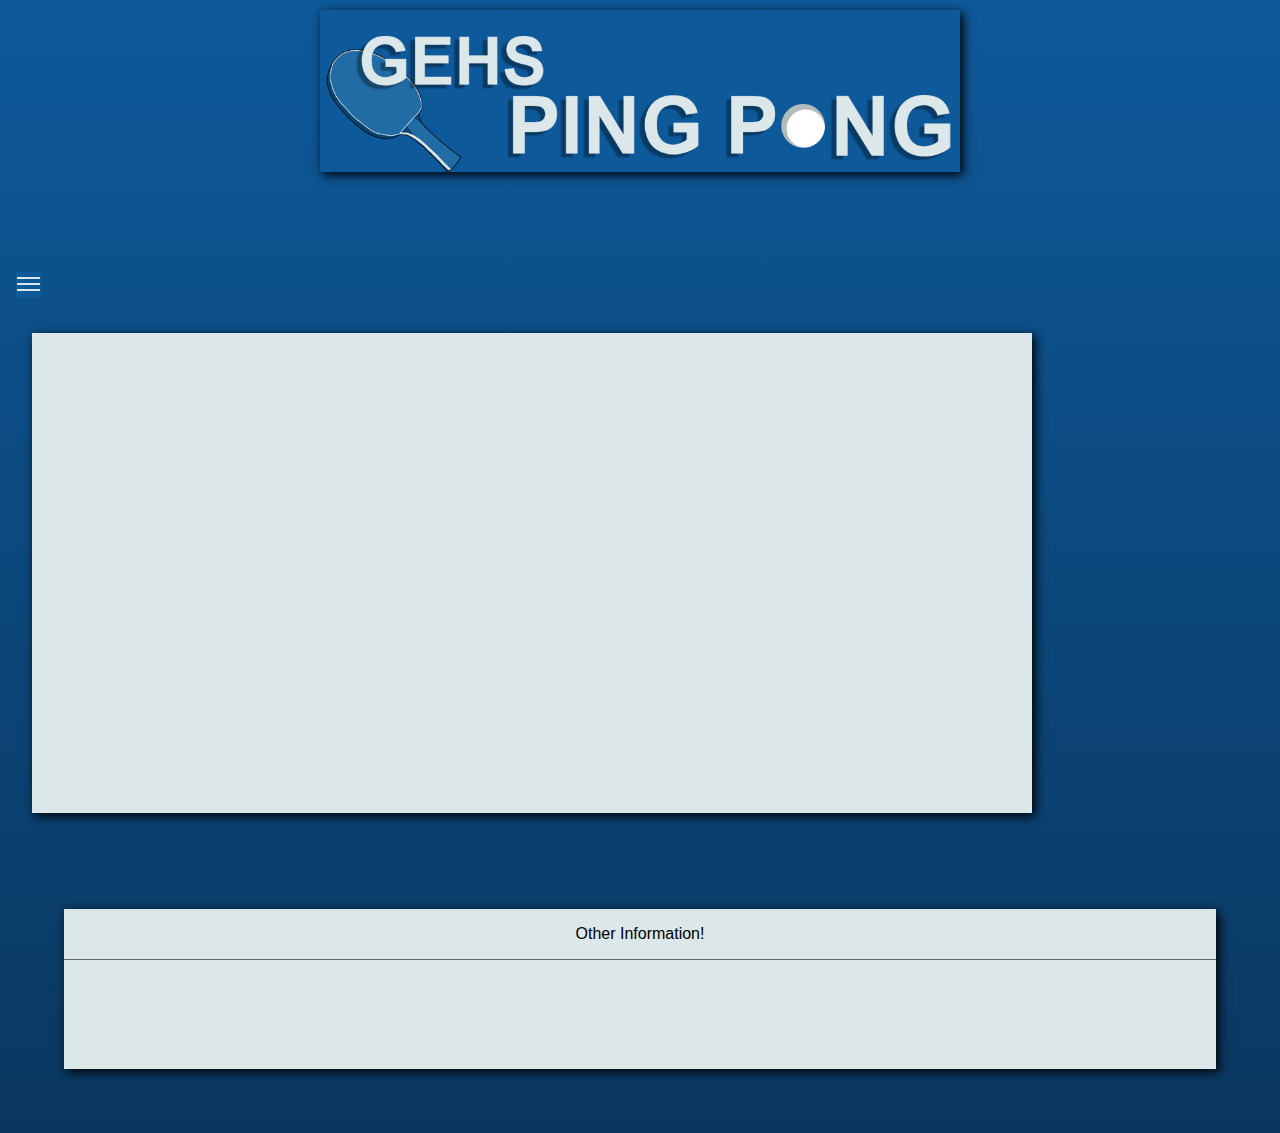
==== index.html @ 0cf4096f "Update index.html" ====
<!DOCTYPE html>
<html>
  <head>
    <title>Home &mdash; GEHS Ping Pong</title>
    <meta http-equiv="Content-Type" content="text/html" charset="utf-8" />
    <link rel="icon" type="image/png" href="images/pingpong.png" />
    <link rel="stylesheet" type="text/css" media="screen" href="css/stylesheet.css" />
    <link rel="stylesheet" type="text/css" media="screen and (max-width: 1500px)" href="css/small-style.css" />
    <link rel="stylesheet" type="text/css" media="screen and (max-width: 1400px)" href="css/smallest-style.css" />
    <link rel="stylesheet" type="text/css" media="screen and (max-device-width: 600px)" href="css/mobile.css" />
    <script type="text/javascript" src="javascript/navcollapse.js" ></script>
  </head>

  <body>
    <div id="header">
      <center><a href="index.html"><img type="image/png" src="images/banner.png" align="middle" alt="GEHS Ping Pong Club" /></a></center>
    </div>
    <div id="navcollapse">
    	<a href="#" onclick="expandnav()" ><img src="images/navcollapse.png" width="50px" hieght="50px" alt="Expand Nav Bar" id="opennav"/></a>
        <a href="#" onclick="collapsenav()"><img src="images/xout.png" width="50px" hieght="50px" alt="Collapse Nav Bar" id="closenav" /></a>
    </div>
    <div id="nav">
      <ul>
        <li><a href="index.html">Home</a></li>
        <li><a href="gallery.html">Gallery</a></li>
        <li><a href="calendar.html">Calendar</a></li>
        <li><a href="history.html">History</a></li>
        <li><a href="contact.html">Contact</a></li>
        <li><a href="involvement.html">Involvement</a></li>
      </ul>  
    </div>
    <div id="content">
    </div>
    <div id="rightbar">
    	<p id="otherinfo">Other Information!</p>
    </div>   
  </body>
</html>
---- css/stylesheet.css ----
html, body {
	width: 100%;
	min-height: 100%;
	margin: 0;
	padding: 0;
}

body {
	background: #0e599a;
	background: -webkit-linear-gradient(#0e599a, #0a375f);
	background: -o-linear-gradient(#0e599a, #0a375f);
	background: -moz-linear-gradient(#0e599a, #0a375f);
	background: linear-gradient(#0e599a, #0a375f);
	font-family:Verdana, Geneva, sans-serif;
}
#header {
	width: 100%;
	height: 15em;
}

#header img {
	width: 50%;
	height: 50%;
	margin-top: 10px;
	box-shadow: 3px 3px 10px #000000;
}
#navcollapse {
	display: none;	
}
#nav {
	width: 10em;
	height: 15em;
	display: inline-block;
	float: left;
	margin: 2.5%;
	padding: 0;
	background-color: #dbe7e8;
	box-shadow: 3px 3px 10px #000000;
}
#nav ul {
	position: relative;
	margin: 0;
	padding: 0;
	width: 8.7em;
	text-align: center;
}
#nav ul li {
	display: block;
	list-style: none;
	text-align: center;
	padding: 10px;
	width: 100%;
	border-bottom: 1px solid #666666;
}
#nav ul li a {
	display: block;
	text-decoration: none;
	color: black;
	transition: all .2s linear;
}
#nav ul li a:hover {
	color: #666666;
}
#nav ul li a:active {
	color: black;	
}
#content {
	display: inline-block;
	width: 62.5em;
	height: 30em;
	float: left;
	padding: 0;
	margin: 2.5%;
	background-color: #dbe7e8;
	box-shadow: 3px 3px 10px #000000;	
}
#contactform {
	display: inline-block;
	float: left;
	margin: 2.5%;
	padding: 0;
	width: 50em;
	height: 22.5em;
	background-color: #dbe7e8;
	box-shadow: 3px 3px 10px #000000;	
}
form {
	height: 100%;	
	padding: 1%;
}
fieldset {
	border: none;	
}
legend {	
	font-family: sans-serif;
	font-weight: bold;
}
label {
	display: block;	
	padding: 1%;
}
input {
	height: 1.5em;	
}
#subject input {
	width: 30em;
}
textarea {
	resize: none;	
}
#submit {
	margin-left: auto;
	margin-right: auto;
	display: block;	
	width: 5em;
	height: 2.5em;
}
#contentgallery {
	display: inline-block;
	width: 62.5em;
	height: 100em;
	float: left;
	padding: 0;
	margin: 2.5%;
	background-color: #dbe7e8;
	box-shadow: 3px 3px 10px #000000;	
}
#contentgallery button {
	float: left;	
}
#imagewrap, #videowrap {
	width: 52em;
	height: 90em;
	margin: 5em;
}
.wrap {
	margin: 2.5%;
	margin-bottom: 100px;
}
iframe {
	display: inline-block;
	width: 75%;
	height: 600px;
	margin: 2.5%;
	box-shadow: 3px 3px 10px #000000;	
}
#rightbar {
	display: inline-block;
	float: left;
	width: 10em;
	height: 35em;
	margin: 2.5%;
	padding: 0;
	background-color: #dbe7e8;
	box-shadow: 3px 3px 10px #000000;	
}
#otherinfo {
	font-size: 0.9em;	
	text-align: center;
	padding-bottom: 1em;
	border-bottom: 1px solid #666666;
}
.images, .videos {
	width: 5em;
	height: 2.5em;
	border-right: 1px solid #666666;
	padding: 1em;	
}
footer {
	position: relative;
	width: 100%;
	height: 15em;
	padding: 0;
	margin: 0;
	bottom: 0;
	background-color: #dbe7e8;
	clear: both;
	border-top: 3px solid #666666;	
}
#footleft, #footcenter, #footright {
	display: inline-block;	
	width: 10em;
	text-align: center;
	font-size: 0.75em;
}
#footleft p, #footcenter p, #footright p {
	height: 5em;	
}
footer #footleft {
	margin-left: 15em;	
	float: left;
}
footer #footcenter {
	margin-left: 35em;
	margin-right: 35em;
}
footer #footright {
	float: right;
	margin-right: 15em;	
}
footer #footbot {
	clear: both;
	width: 100%;
	font-size: 0.8em;	
}
footer #footbot p {
	color: rgba(66,66,66,0.80);	
}
footer div a {
	opacity: 1;
	transition: all .3s linear;
}
footer div a:hover {
	opacity: 0.6;	
}
/* Browser specific rules */

/* IE */
@media screen and (-ms-high-contrast: active), (-ms-high-contrast: none) { 
	body {
		background: #0e599a;
	}
	#content {
		width: 60%;	
	}
	footer #footcenter {
		margin-left: 27.5em;
		margin-right: 27.5em;
	}	
}
---- css/small-style.css ----
/* CSS For Smaller Screens */

#rightbar {
	display: block;
	width: 90%;
	height: 10em;
	margin: 5%;
	padding: 0;
	background-color: #dbe7e8;
	box-shadow: 3px 3px 10px #000000;	
}
#otherinfo {
	width: 100%;
	font-size: 1em;	
	text-align: center;
	padding-bottom: 1em;
	border-bottom: 1px solid #666666;
}
---- css/smallest-style.css ----
/* CSS for small browsers */

#navcollapse {
	display: block;
}
#navcollapse #opennav {
	width: 25px;
	height: 25px;
	margin-top: 2em;
	margin-left: 1em;	
}
#navcollapse #closenav {
	width: 25px;
	height: 25px;
	margin-top: 2em;
	margin-right: 1em;	
	float: right;
	display: none;
}
#nav {
	display: none;
	position: relative;
	width: 95%;
	height: 15em;
	margin-top: 1em;
	margin-left: 1.5em;
	padding: 0;
	background-color: #dbe7e8;
	font-size: 1em;
	box-shadow: 3px 3px 10px #000000;
}
#nav ul {
	position: relative;
	margin: 0;
	padding: 0;
	width: 98%;
	text-align: center;
}
#nav ul li {
	display: block;
	list-style: none;
	text-align: center;
	margin-right: 2em;
	padding: 10px;
	width: 100%;
}
#nav ul li a {
	display: inline-block;
	text-decoration: none;
	color: black;
	font-size: 1em;
	transition: all .2s linear;
}
#nav ul li a:hover {
	color: #666666;
}
#nav ul li a:active {
	color: black;	
}
---- css/mobile.css ----
/* MOBILE STYLESHEET */
html, body {
	width: 100%;
	min-height: 100%;
	margin: 0;
	padding: 0;
}

body {
	background: #0e599a;
	background: -webkit-linear-gradient(#0e599a, #0a375f);
	background: -o-linear-gradient(#0e599a, #0a375f);
	background: -moz-linear-gradient(#0e599a, #0a375f);
	background: linear-gradient(#0e599a, #0a375f);
	font-family:Verdana, Geneva, sans-serif;
}
#header {
	width: 100%;
	height: 15em;
	position: relative;
}

#header img {
	width: 100%;
	height: 100%;
	box-shadow: none;
}
#navcollapse {
	display: block;
}
#navcollapse #opennav {
	width: 60px;
	height: 60px;
	margin-top: 2em;
	margin-left: 1em;	
}
#navcollapse #closenav {
	width: 60px;
	height: 60px;
	margin-top: 2em;
	margin-right: 1em;	
	float: right;
	display: none;
}
#nav {
	display: none;
	position: relative;
	width: 90%;
	height: 15em;
	margin-top: 1em;
	margin-left: 1.5em;
	padding: 0;
	background-color: #dbe7e8;
	font-size: 2em;
	box-shadow: 3px 3px 10px #000000;
}
#nav ul {
	position: relative;
	margin: 0;
	padding: 0;
	width: 100%;
	text-align: center;
}
#nav ul li {
	display: block;
	list-style: none;
	text-align: center;
	margin-right: 2em;
	padding: 10px;
	width: 100%;
}
#nav ul li a {
	display: inline-block;
	text-decoration: none;
	color: black;
	font-size: 1.5em;
	transition: all .2s linear;
}
#nav ul li a:hover {
	color: #666666;
}
#nav ul li a:active {
	color: black;	
}
#content {
	display: block;
	width: 90%;
	height: 30em;
	padding: 0;
	margin: 5%;
	background-color: #dbe7e8;
	box-shadow: 3px 3px 10px #000000;	
}
#contentgallery {
	height: 49em;	
	width: 57.75em;
	overflow: scroll;
}
#contactform {
	height: 25em;
	width: 27.5em;
	font-size: 2em;	
}
input {
	width: 30em;
	height: 3em;
	font-size: 0.5em;	
}
#submit {
	font-size: 2em;
	width: 4em;
	height: 2em;	
}
textarea {
	width: 50em;
	height: 14em;	
}
input::-webkit-input-placeholder {
	font-size: 2em;	
}
input:-moz-placeholder {
	font-size: 2em;	
}
.tabs {
	font-size: 3em;	
	width: 50%;
	margin: 0;
	padding: 0;
}
.tabs:first-child {
	float: left;	
}
.tabs:nth-child(2) {
	float: right;	
}
iframe {
	display: inline-block;
	width: 90%;
	height: 600px;
	margin: 2.5%;
	box-shadow: 3px 3px 10px #000000;	
}
#rightbar {
	display: block;
	width: 90%;
	height: 20em;
	margin: 5%;
	padding: 0;
	background-color: #dbe7e8;
	box-shadow: 3px 3px 10px #000000;	
}
#otherinfo {
	width: 100%;
	font-size: 2em;	
	text-align: center;
	padding-bottom: 1em;
	border-bottom: 1px solid #666666;
}
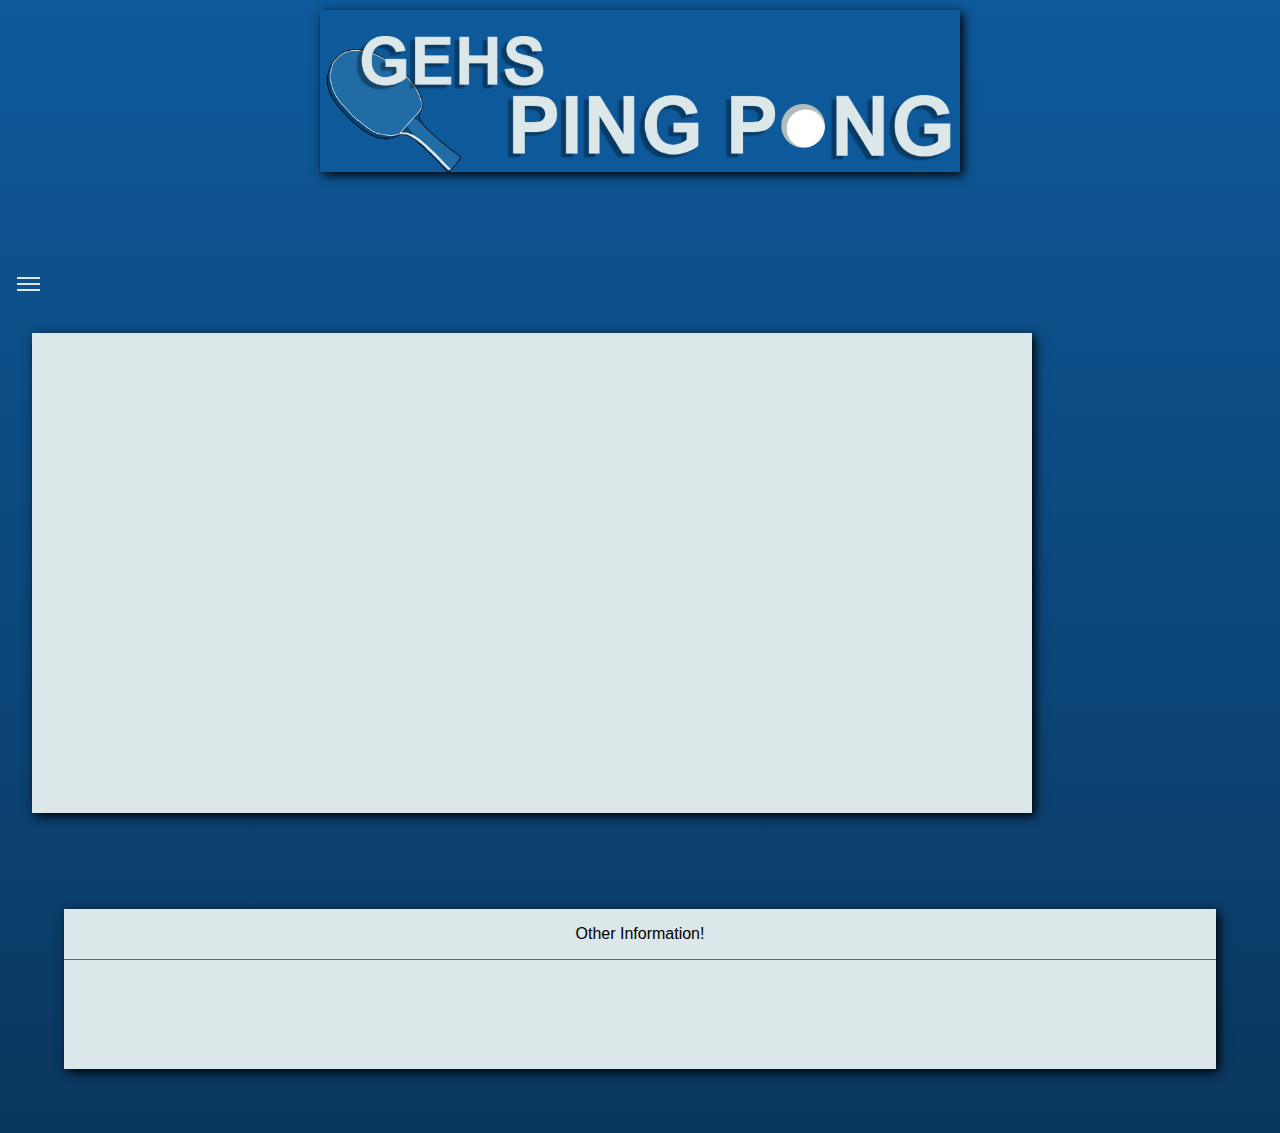
==== commit eaa2f65b: "changed contact page filename reference" ====
--- a/index.html
+++ b/index.html
@@ -25,14 +25,14 @@
         <li><a href="gallery.html">Gallery</a></li>
         <li><a href="calendar.html">Calendar</a></li>
         <li><a href="history.html">History</a></li>
-        <li><a href="contact.html">Contact</a></li>
+        <li><a href="contact.php">Contact</a></li>
         <li><a href="involvement.html">Involvement</a></li>
-      </ul>  
+      </ul>
     </div>
     <div id="content">
     </div>
     <div id="rightbar">
     	<p id="otherinfo">Other Information!</p>
-    </div>   
+    </div>
   </body>
 </html>
--- a/css/stylesheet.css
+++ b/css/stylesheet.css
@@ -1,4 +1,5 @@
-html, body {
+html,
+body {
 	width: 100%;
 	min-height: 100%;
 	margin: 0;
@@ -11,8 +12,9 @@
 	background: -o-linear-gradient(#0e599a, #0a375f);
 	background: -moz-linear-gradient(#0e599a, #0a375f);
 	background: linear-gradient(#0e599a, #0a375f);
-	font-family:Verdana, Geneva, sans-serif;
-}
+	font-family: Verdana, Geneva, sans-serif;
+}
+
 #header {
 	width: 100%;
 	height: 15em;
@@ -24,9 +26,11 @@
 	margin-top: 10px;
 	box-shadow: 3px 3px 10px #000000;
 }
+
 #navcollapse {
-	display: none;	
-}
+	display: none;
+}
+
 #nav {
 	width: 10em;
 	height: 15em;
@@ -37,6 +41,7 @@
 	background-color: #dbe7e8;
 	box-shadow: 3px 3px 10px #000000;
 }
+
 #nav ul {
 	position: relative;
 	margin: 0;
@@ -44,6 +49,7 @@
 	width: 8.7em;
 	text-align: center;
 }
+
 #nav ul li {
 	display: block;
 	list-style: none;
@@ -52,18 +58,22 @@
 	width: 100%;
 	border-bottom: 1px solid #666666;
 }
+
 #nav ul li a {
 	display: block;
 	text-decoration: none;
 	color: black;
 	transition: all .2s linear;
 }
+
 #nav ul li a:hover {
 	color: #666666;
 }
+
 #nav ul li a:active {
-	color: black;	
-}
+	color: black;
+}
+
 #content {
 	display: inline-block;
 	width: 62.5em;
@@ -72,8 +82,9 @@
 	padding: 0;
 	margin: 2.5%;
 	background-color: #dbe7e8;
-	box-shadow: 3px 3px 10px #000000;	
-}
+	box-shadow: 3px 3px 10px #000000;
+}
+
 #contactform {
 	display: inline-block;
 	float: left;
@@ -82,39 +93,48 @@
 	width: 50em;
 	height: 22.5em;
 	background-color: #dbe7e8;
-	box-shadow: 3px 3px 10px #000000;	
-}
+	box-shadow: 3px 3px 10px #000000;
+}
+
 form {
-	height: 100%;	
+	height: 100%;
 	padding: 1%;
 }
+
 fieldset {
-	border: none;	
-}
-legend {	
+	border: none;
+}
+
+legend {
 	font-family: sans-serif;
 	font-weight: bold;
 }
+
 label {
-	display: block;	
+	display: block;
 	padding: 1%;
 }
+
 input {
-	height: 1.5em;	
-}
+	height: 1.5em;
+}
+
 #subject input {
 	width: 30em;
 }
+
 textarea {
-	resize: none;	
-}
+	resize: none;
+}
+
 #submit {
 	margin-left: auto;
 	margin-right: auto;
-	display: block;	
+	display: block;
 	width: 5em;
 	height: 2.5em;
 }
+
 #contentgallery {
 	display: inline-block;
 	width: 62.5em;
@@ -123,27 +143,33 @@
 	padding: 0;
 	margin: 2.5%;
 	background-color: #dbe7e8;
-	box-shadow: 3px 3px 10px #000000;	
-}
+	box-shadow: 3px 3px 10px #000000;
+}
+
 #contentgallery button {
-	float: left;	
-}
-#imagewrap, #videowrap {
+	float: left;
+}
+
+#imagewrap,
+#videowrap {
 	width: 52em;
 	height: 90em;
 	margin: 5em;
 }
+
 .wrap {
 	margin: 2.5%;
 	margin-bottom: 100px;
 }
+
 iframe {
 	display: inline-block;
 	width: 75%;
 	height: 600px;
 	margin: 2.5%;
-	box-shadow: 3px 3px 10px #000000;	
-}
+	box-shadow: 3px 3px 10px #000000;
+}
+
 #rightbar {
 	display: inline-block;
 	float: left;
@@ -152,20 +178,24 @@
 	margin: 2.5%;
 	padding: 0;
 	background-color: #dbe7e8;
-	box-shadow: 3px 3px 10px #000000;	
-}
+	box-shadow: 3px 3px 10px #000000;
+}
+
 #otherinfo {
-	font-size: 0.9em;	
+	font-size: 0.9em;
 	text-align: center;
 	padding-bottom: 1em;
 	border-bottom: 1px solid #666666;
 }
-.images, .videos {
+
+.images,
+.videos {
 	width: 5em;
 	height: 2.5em;
 	border-right: 1px solid #666666;
-	padding: 1em;	
-}
+	padding: 1em;
+}
+
 footer {
 	position: relative;
 	width: 100%;
@@ -175,56 +205,74 @@
 	bottom: 0;
 	background-color: #dbe7e8;
 	clear: both;
-	border-top: 3px solid #666666;	
-}
-#footleft, #footcenter, #footright {
-	display: inline-block;	
+	border-top: 3px solid #666666;
+}
+
+#footleft,
+#footcenter,
+#footright {
+	display: inline-block;
 	width: 10em;
 	text-align: center;
 	font-size: 0.75em;
 }
-#footleft p, #footcenter p, #footright p {
-	height: 5em;	
-}
+
+#footleft p,
+#footcenter p,
+#footright p {
+	height: 5em;
+}
+
 footer #footleft {
-	margin-left: 15em;	
-	float: left;
-}
+	margin-left: 15em;
+	float: left;
+}
+
 footer #footcenter {
 	margin-left: 35em;
 	margin-right: 35em;
 }
+
 footer #footright {
 	float: right;
-	margin-right: 15em;	
-}
+	margin-right: 15em;
+}
+
 footer #footbot {
 	clear: both;
 	width: 100%;
-	font-size: 0.8em;	
-}
+	font-size: 0.8em;
+}
+
 footer #footbot p {
-	color: rgba(66,66,66,0.80);	
-}
+	color: rgba(66, 66, 66, 0.80);
+}
+
 footer div a {
 	opacity: 1;
 	transition: all .3s linear;
 }
+
 footer div a:hover {
-	opacity: 0.6;	
-}
+	opacity: 0.6;
+}
+
+
 /* Browser specific rules */
 
+
 /* IE */
-@media screen and (-ms-high-contrast: active), (-ms-high-contrast: none) { 
+
+@media screen and (-ms-high-contrast: active),
+(-ms-high-contrast: none) {
 	body {
 		background: #0e599a;
 	}
 	#content {
-		width: 60%;	
+		width: 60%;
 	}
 	footer #footcenter {
 		margin-left: 27.5em;
 		margin-right: 27.5em;
-	}	
+	}
 }--- a/css/small-style.css
+++ b/css/small-style.css
@@ -7,13 +7,13 @@
 	margin: 5%;
 	padding: 0;
 	background-color: #dbe7e8;
-	box-shadow: 3px 3px 10px #000000;	
+	box-shadow: 3px 3px 10px #000000;
 }
+
 #otherinfo {
 	width: 100%;
-	font-size: 1em;	
+	font-size: 1em;
 	text-align: center;
 	padding-bottom: 1em;
 	border-bottom: 1px solid #666666;
-}
-
+}--- a/css/smallest-style.css
+++ b/css/smallest-style.css
@@ -3,20 +3,23 @@
 #navcollapse {
 	display: block;
 }
+
 #navcollapse #opennav {
 	width: 25px;
 	height: 25px;
 	margin-top: 2em;
-	margin-left: 1em;	
+	margin-left: 1em;
 }
+
 #navcollapse #closenav {
 	width: 25px;
 	height: 25px;
 	margin-top: 2em;
-	margin-right: 1em;	
+	margin-right: 1em;
 	float: right;
 	display: none;
 }
+
 #nav {
 	display: none;
 	position: relative;
@@ -29,6 +32,7 @@
 	font-size: 1em;
 	box-shadow: 3px 3px 10px #000000;
 }
+
 #nav ul {
 	position: relative;
 	margin: 0;
@@ -36,6 +40,7 @@
 	width: 98%;
 	text-align: center;
 }
+
 #nav ul li {
 	display: block;
 	list-style: none;
@@ -44,6 +49,7 @@
 	padding: 10px;
 	width: 100%;
 }
+
 #nav ul li a {
 	display: inline-block;
 	text-decoration: none;
@@ -51,10 +57,11 @@
 	font-size: 1em;
 	transition: all .2s linear;
 }
+
 #nav ul li a:hover {
 	color: #666666;
 }
+
 #nav ul li a:active {
-	color: black;	
-}
-
+	color: black;
+}--- a/css/mobile.css
+++ b/css/mobile.css
@@ -1,5 +1,7 @@
 /* MOBILE STYLESHEET */
-html, body {
+
+html,
+body {
 	width: 100%;
 	min-height: 100%;
 	margin: 0;
@@ -12,8 +14,9 @@
 	background: -o-linear-gradient(#0e599a, #0a375f);
 	background: -moz-linear-gradient(#0e599a, #0a375f);
 	background: linear-gradient(#0e599a, #0a375f);
-	font-family:Verdana, Geneva, sans-serif;
+	font-family: Verdana, Geneva, sans-serif;
 }
+
 #header {
 	width: 100%;
 	height: 15em;
@@ -25,23 +28,27 @@
 	height: 100%;
 	box-shadow: none;
 }
+
 #navcollapse {
 	display: block;
 }
+
 #navcollapse #opennav {
 	width: 60px;
 	height: 60px;
 	margin-top: 2em;
-	margin-left: 1em;	
+	margin-left: 1em;
 }
+
 #navcollapse #closenav {
 	width: 60px;
 	height: 60px;
 	margin-top: 2em;
-	margin-right: 1em;	
+	margin-right: 1em;
 	float: right;
 	display: none;
 }
+
 #nav {
 	display: none;
 	position: relative;
@@ -54,6 +61,7 @@
 	font-size: 2em;
 	box-shadow: 3px 3px 10px #000000;
 }
+
 #nav ul {
 	position: relative;
 	margin: 0;
@@ -61,6 +69,7 @@
 	width: 100%;
 	text-align: center;
 }
+
 #nav ul li {
 	display: block;
 	list-style: none;
@@ -69,6 +78,7 @@
 	padding: 10px;
 	width: 100%;
 }
+
 #nav ul li a {
 	display: inline-block;
 	text-decoration: none;
@@ -76,12 +86,15 @@
 	font-size: 1.5em;
 	transition: all .2s linear;
 }
+
 #nav ul li a:hover {
 	color: #666666;
 }
+
 #nav ul li a:active {
-	color: black;	
+	color: black;
 }
+
 #content {
 	display: block;
 	width: 90%;
@@ -89,57 +102,74 @@
 	padding: 0;
 	margin: 5%;
 	background-color: #dbe7e8;
-	box-shadow: 3px 3px 10px #000000;	
+	box-shadow: 3px 3px 10px #000000;
 }
+
 #contentgallery {
-	height: 49em;	
+	height: 80em;
 	width: 57.75em;
 	overflow: scroll;
+}
+#imagewrap, #videowrap {
+	width: 52em;
+	height: 90em;
+	padding-top: 5em;
+	margin: 5em;
 }
 #contactform {
 	height: 25em;
 	width: 27.5em;
-	font-size: 2em;	
+	font-size: 2em;
 }
+
 input {
 	width: 30em;
 	height: 3em;
-	font-size: 0.5em;	
+	font-size: 0.5em;
 }
+
 #submit {
 	font-size: 2em;
 	width: 4em;
-	height: 2em;	
+	height: 2em;
 }
+
 textarea {
 	width: 50em;
-	height: 14em;	
+	height: 14em;
 }
+
 input::-webkit-input-placeholder {
-	font-size: 2em;	
+	font-size: 2em;
 }
+
 input:-moz-placeholder {
-	font-size: 2em;	
+	font-size: 2em;
 }
+
 .tabs {
-	font-size: 3em;	
+	font-size: 3em;
 	width: 50%;
 	margin: 0;
 	padding: 0;
 }
+
 .tabs:first-child {
-	float: left;	
+	float: left;
 }
+
 .tabs:nth-child(2) {
-	float: right;	
+	float: right;
 }
+
 iframe {
 	display: inline-block;
 	width: 90%;
 	height: 600px;
 	margin: 2.5%;
-	box-shadow: 3px 3px 10px #000000;	
+	box-shadow: 3px 3px 10px #000000;
 }
+
 #rightbar {
 	display: block;
 	width: 90%;
@@ -147,11 +177,12 @@
 	margin: 5%;
 	padding: 0;
 	background-color: #dbe7e8;
-	box-shadow: 3px 3px 10px #000000;	
+	box-shadow: 3px 3px 10px #000000;
 }
+
 #otherinfo {
 	width: 100%;
-	font-size: 2em;	
+	font-size: 2em;
 	text-align: center;
 	padding-bottom: 1em;
 	border-bottom: 1px solid #666666;
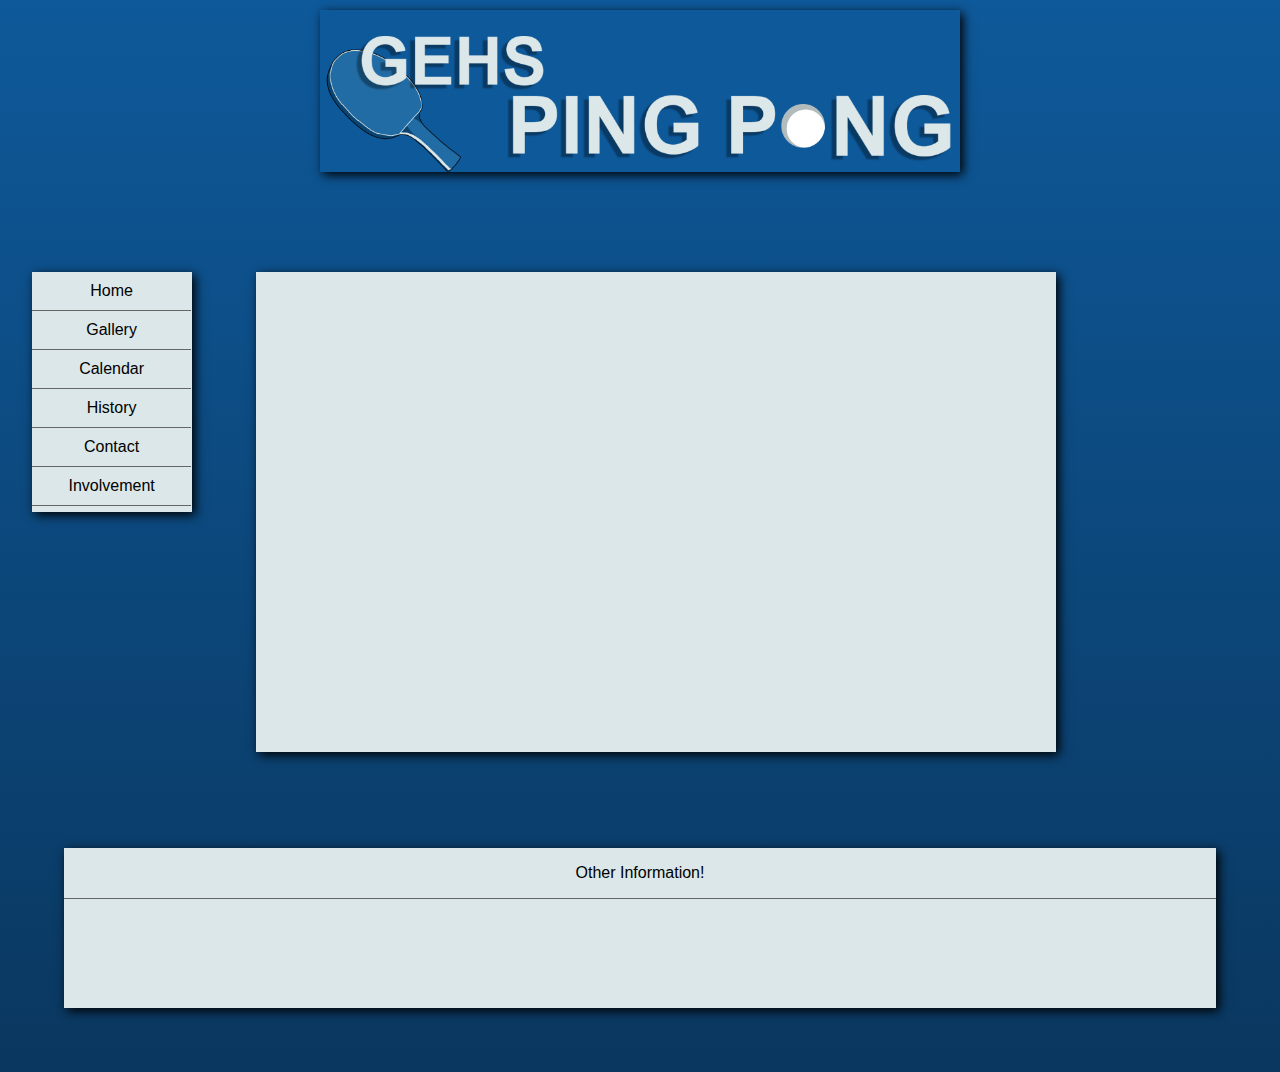
==== commit d5a96aa4: "Added conent to involvement page" ====
--- a/index.html
+++ b/index.html
@@ -6,7 +6,7 @@
     <link rel="icon" type="image/png" href="images/pingpong.png" />
     <link rel="stylesheet" type="text/css" media="screen" href="css/stylesheet.css" />
     <link rel="stylesheet" type="text/css" media="screen and (max-width: 1500px)" href="css/small-style.css" />
-    <link rel="stylesheet" type="text/css" media="screen and (max-width: 1400px)" href="css/smallest-style.css" />
+    <link rel="stylesheet" type="text/css" media="screen and (max-width: 1200px)" href="css/smallest-style.css" />
     <link rel="stylesheet" type="text/css" media="screen and (max-device-width: 600px)" href="css/mobile.css" />
     <script type="text/javascript" src="javascript/navcollapse.js" ></script>
   </head>
@@ -25,11 +25,11 @@
         <li><a href="gallery.html">Gallery</a></li>
         <li><a href="calendar.html">Calendar</a></li>
         <li><a href="history.html">History</a></li>
-        <li><a href="contact.php">Contact</a></li>
+        <li><a href="contact.html">Contact</a></li>
         <li><a href="involvement.html">Involvement</a></li>
       </ul>
     </div>
-    <div id="content">
+    <div class="contenthome">
     </div>
     <div id="rightbar">
     	<p id="otherinfo">Other Information!</p>
--- a/css/stylesheet.css
+++ b/css/stylesheet.css
@@ -74,9 +74,9 @@
 	color: black;
 }
 
-#content {
-	display: inline-block;
-	width: 62.5em;
+.content {
+	display: inline-block;
+	width: 65%;
 	height: 30em;
 	float: left;
 	padding: 0;
@@ -84,11 +84,27 @@
 	background-color: #dbe7e8;
 	box-shadow: 3px 3px 10px #000000;
 }
-
+.contenthome {
+	display: inline-block;
+	width: 62.5%;
+	height: 30em;
+	float: left;
+	padding: 0;
+	margin: 2.5%;
+	background-color: #dbe7e8;
+	box-shadow: 3px 3px 10px #000000;
+}
+.content a {
+	color: black;	
+}
+.content p {
+	margin: 5%;	
+}
 #contactform {
 	display: inline-block;
-	float: left;
-	margin: 2.5%;
+	margin: 2.5%;
+	margin-left: 10%;
+	margin-right: 10%;
 	padding: 0;
 	width: 50em;
 	height: 22.5em;
@@ -138,16 +154,19 @@
 #contentgallery {
 	display: inline-block;
 	width: 62.5em;
-	height: 100em;
-	float: left;
-	padding: 0;
-	margin: 2.5%;
-	background-color: #dbe7e8;
-	box-shadow: 3px 3px 10px #000000;
-}
-
-#contentgallery button {
-	float: left;
+	height: 45em;
+	float: left;
+	padding: 0;
+	margin: 2.5%;
+	background-color: #dbe7e8;
+	overflow: scroll;
+	box-shadow: 3px 3px 10px #000000;
+}
+
+#contentgallery input {
+	float: left;
+	width: 20%;
+	font-size: 2.5em;
 }
 
 #imagewrap,
@@ -156,10 +175,16 @@
 	height: 90em;
 	margin: 5em;
 }
+#videowrap {
+	height: 25em;	
+}
 
 .wrap {
 	margin: 2.5%;
 	margin-bottom: 100px;
+}
+.wrap img {
+	max-width: 600px;
 }
 
 iframe {
@@ -195,68 +220,6 @@
 	border-right: 1px solid #666666;
 	padding: 1em;
 }
-
-footer {
-	position: relative;
-	width: 100%;
-	height: 15em;
-	padding: 0;
-	margin: 0;
-	bottom: 0;
-	background-color: #dbe7e8;
-	clear: both;
-	border-top: 3px solid #666666;
-}
-
-#footleft,
-#footcenter,
-#footright {
-	display: inline-block;
-	width: 10em;
-	text-align: center;
-	font-size: 0.75em;
-}
-
-#footleft p,
-#footcenter p,
-#footright p {
-	height: 5em;
-}
-
-footer #footleft {
-	margin-left: 15em;
-	float: left;
-}
-
-footer #footcenter {
-	margin-left: 35em;
-	margin-right: 35em;
-}
-
-footer #footright {
-	float: right;
-	margin-right: 15em;
-}
-
-footer #footbot {
-	clear: both;
-	width: 100%;
-	font-size: 0.8em;
-}
-
-footer #footbot p {
-	color: rgba(66, 66, 66, 0.80);
-}
-
-footer div a {
-	opacity: 1;
-	transition: all .3s linear;
-}
-
-footer div a:hover {
-	opacity: 0.6;
-}
-
 
 /* Browser specific rules */
 
@@ -271,8 +234,4 @@
 	#content {
 		width: 60%;
 	}
-	footer #footcenter {
-		margin-left: 27.5em;
-		margin-right: 27.5em;
-	}
 }--- a/css/small-style.css
+++ b/css/small-style.css
@@ -1,5 +1,9 @@
 /* CSS For Smaller Screens */
 
+.content {
+	width: 75%;	
+	margin: 3%;
+}
 #rightbar {
 	display: block;
 	width: 90%;
--- a/css/smallest-style.css
+++ b/css/smallest-style.css
@@ -64,4 +64,12 @@
 
 #nav ul li a:active {
 	color: black;
+}
+.content {
+	width: 90%;
+	margin: 5%;
+}
+.contenthome {
+	width: 90%;
+	margin: 5%;	
 }--- a/css/mobile.css
+++ b/css/mobile.css
@@ -44,8 +44,8 @@
 	width: 60px;
 	height: 60px;
 	margin-top: 2em;
-	margin-right: 1em;
-	float: right;
+	margin-left: 1em;
+	float: left;
 	display: none;
 }
 
@@ -95,7 +95,7 @@
 	color: black;
 }
 
-#content {
+.content {
 	display: block;
 	width: 90%;
 	height: 30em;
@@ -103,23 +103,34 @@
 	margin: 5%;
 	background-color: #dbe7e8;
 	box-shadow: 3px 3px 10px #000000;
+	font-size: 2.5em;
 }
 
 #contentgallery {
 	height: 80em;
-	width: 57.75em;
+	max-width: 57.75em;
 	overflow: scroll;
 }
+#contentgallery input {
+	width: 50%;	
+}
 #imagewrap, #videowrap {
-	width: 52em;
+	max-width: 52em;
 	height: 90em;
 	padding-top: 5em;
 	margin: 5em;
 }
+#videowrap {
+	height: 25em;	
+}
+.wrap p {
+	font-size: 2em;	
+}
 #contactform {
 	height: 25em;
 	width: 27.5em;
 	font-size: 2em;
+	margin: 5%;
 }
 
 input {
@@ -187,3 +198,6 @@
 	padding-bottom: 1em;
 	border-bottom: 1px solid #666666;
 }
+input {
+	border-readius: none;	
+}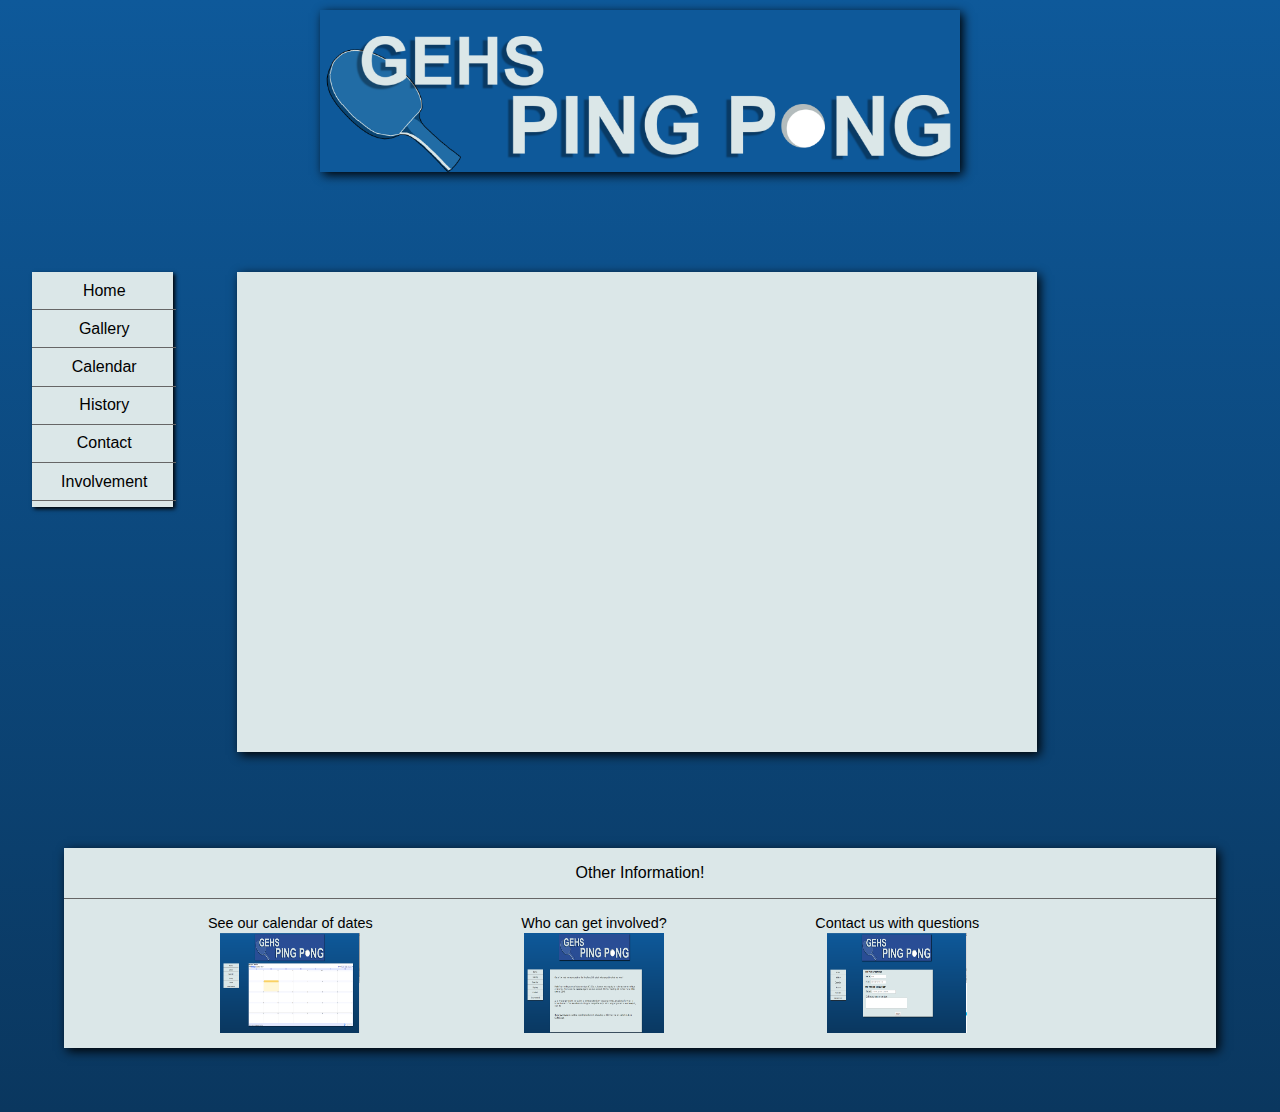
==== commit 1540ccfa: "Index right bar filled in" ====
--- a/index.html
+++ b/index.html
@@ -33,6 +33,18 @@
     </div>
     <div id="rightbar">
     	<p id="otherinfo">Other Information!</p>
+        <div id="other1">
+        	<p class="otherp">See our calendar of dates</p>
+        	<a href="calendar.html"><img src="images/calendar.PNG" alt="Calendar Page" class="otherimg" /></a>
+        </div>
+        <div id="other2">
+        	<p class="otherp">Who can get involved?</p>
+        	<a href="involvement.html"><img src="images/involvement.PNG" alt="Involvement Page" class="otherimg" /></a>
+        </div>
+        <div id="other3">
+        	<p class="otherp">Contact us with questions</p>
+        	<a href="contact.html"><img src="images/contact.PNG" alt="Contact Page" class="otherimg" /></a>
+        </div>
     </div>
   </body>
 </html>
--- a/css/stylesheet.css
+++ b/css/stylesheet.css
@@ -32,21 +32,20 @@
 }
 
 #nav {
-	width: 10em;
-	height: 15em;
-	display: inline-block;
-	float: left;
-	margin: 2.5%;
-	padding: 0;
-	background-color: #dbe7e8;
-	box-shadow: 3px 3px 10px #000000;
+	width: 11%;
+	height: 14.7em;
+	display: inline-block;
+	float: left;
+	margin: 2.5%;
+	padding: 0;
+	background-color: #dbe7e8;
+	box-shadow: 2px 2px 4px black;
 }
 
 #nav ul {
-	position: relative;
 	margin: 0;
 	padding: 0;
-	width: 8.7em;
+	width: 89%;
 	text-align: center;
 }
 
@@ -54,7 +53,7 @@
 	display: block;
 	list-style: none;
 	text-align: center;
-	padding: 10px;
+	padding: 0.6em;
 	width: 100%;
 	border-bottom: 1px solid #666666;
 }
@@ -94,6 +93,17 @@
 	background-color: #dbe7e8;
 	box-shadow: 3px 3px 10px #000000;
 }
+.otherp {
+	font-size: 0.9em;
+	text-align: center;
+}
+.otherimg {
+	width: 140px;
+	height: 100px;
+	margin: 2%;
+	margin-left: 7%;
+	margin-top: 0;	
+}
 .content a {
 	color: black;	
 }
@@ -135,8 +145,8 @@
 	height: 1.5em;
 }
 
-#subject input {
-	width: 30em;
+#subject {
+	width: 20em;
 }
 
 textarea {
@@ -163,8 +173,18 @@
 	box-shadow: 3px 3px 10px #000000;
 }
 
+#imgbutton {
+	float: left;
+	margin-left: 20%;	
+	margin-top: 1%;
+}
+#vidbutton {
+	float: right;
+	margin-right: 20%;	
+	margin-top: 1%;
+}
+
 #contentgallery input {
-	float: left;
 	width: 20%;
 	font-size: 2.5em;
 }
--- a/css/small-style.css
+++ b/css/small-style.css
@@ -7,7 +7,7 @@
 #rightbar {
 	display: block;
 	width: 90%;
-	height: 10em;
+	height: 12.5em;
 	margin: 5%;
 	padding: 0;
 	background-color: #dbe7e8;
@@ -20,4 +20,19 @@
 	text-align: center;
 	padding-bottom: 1em;
 	border-bottom: 1px solid #666666;
-}+}
+.otherimg {
+	display: inline-block;
+	margin: 0;
+	margin-top: 1.5%;
+}
+.otherp {
+	text-align: left;	
+	margin: 0;
+}
+#other1, #other2, #other3 {
+	display: inline-block;
+	position: abolsute;	
+	margin-left: 12.5%;
+	text-align: center;
+}
--- a/css/smallest-style.css
+++ b/css/smallest-style.css
@@ -72,4 +72,7 @@
 .contenthome {
 	width: 90%;
 	margin: 5%;	
+}
+#other1, #other2, #other3 {
+	margin-left: 11%;	
 }--- a/css/mobile.css
+++ b/css/mobile.css
@@ -112,7 +112,16 @@
 	overflow: scroll;
 }
 #contentgallery input {
+	float: left;
 	width: 50%;	
+}
+#imgbutton {
+	margin-left: 0;
+	margin-top: 0;	
+}
+#vidbutton {
+	margin-right: 0;
+	margin-top: 0;	
 }
 #imagewrap, #videowrap {
 	max-width: 52em;
@@ -184,7 +193,7 @@
 #rightbar {
 	display: block;
 	width: 90%;
-	height: 20em;
+	height: 25em;
 	margin: 5%;
 	padding: 0;
 	background-color: #dbe7e8;
@@ -200,4 +209,9 @@
 }
 input {
 	border-readius: none;	
+}
+#other1, #other2, #other3 {
+	margin-left: 10%;	
+	font-size: 2em;
+	width: 5em;
 }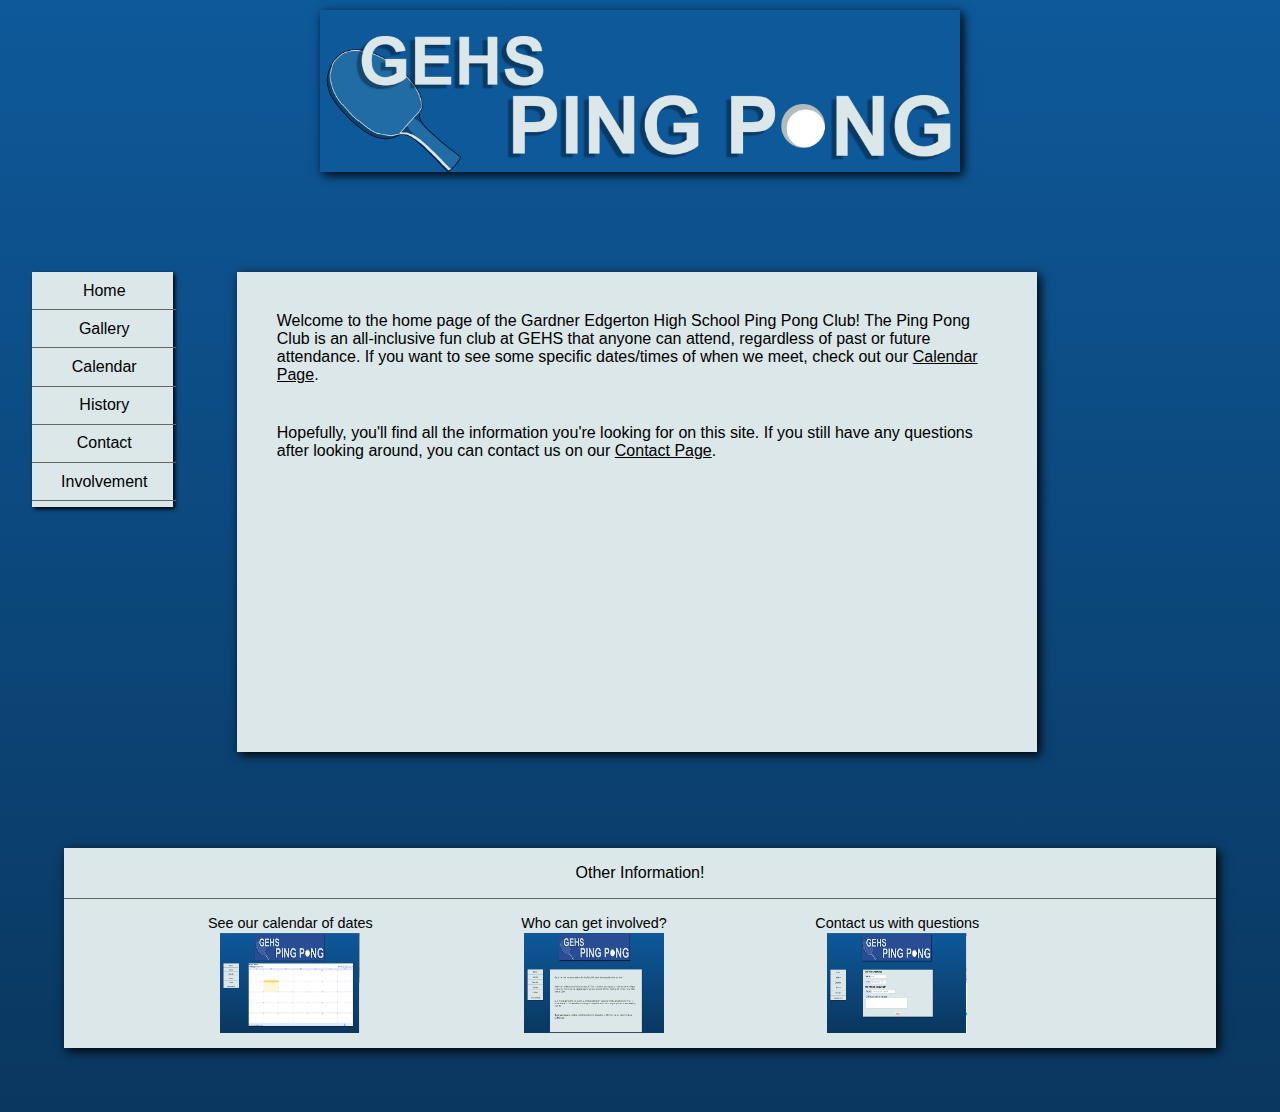
==== commit 3cad434d: "Content added to index" ====
--- a/index.html
+++ b/index.html
@@ -30,6 +30,8 @@
       </ul>
     </div>
     <div class="contenthome">
+    	<p>Welcome to the home page of the Gardner Edgerton High School Ping Pong Club! The Ping Pong Club is an all-inclusive fun club at GEHS that anyone can attend, regardless of past or future attendance. If you want to see some specific dates/times of when we meet, check out our <a href="calendar.html">Calendar Page</a>.</p>
+        <p>Hopefully, you'll find all the information you're looking for on this site. If you still have any questions after looking around,  you can contact us on our <a href="contact.html">Contact Page</a>.</p>
     </div>
     <div id="rightbar">
     	<p id="otherinfo">Other Information!</p>
--- a/css/stylesheet.css
+++ b/css/stylesheet.css
@@ -102,12 +102,22 @@
 	height: 100px;
 	margin: 2%;
 	margin-left: 7%;
-	margin-top: 0;	
+	margin-top: 0;
+	transition: all .2s linear;	
+}
+.otherimg:hover {
+	opacity: 0.6;	
 }
 .content a {
 	color: black;	
 }
 .content p {
+	margin: 5%;	
+}
+.contenthome a {
+	color: black;	
+}
+.contenthome p {
 	margin: 5%;	
 }
 #contactform {
@@ -143,6 +153,9 @@
 
 input {
 	height: 1.5em;
+	-webkit-border-radius:0px;
+	-webkit-appearance:none;
+	-webkit-margin-left: 0px;
 }
 
 #subject {
@@ -254,4 +267,4 @@
 	#content {
 		width: 60%;
 	}
-}+}
--- a/css/mobile.css
+++ b/css/mobile.css
@@ -36,14 +36,14 @@
 #navcollapse #opennav {
 	width: 60px;
 	height: 60px;
-	margin-top: 2em;
+	margin-top: 3em;
 	margin-left: 1em;
 }
 
 #navcollapse #closenav {
 	width: 60px;
 	height: 60px;
-	margin-top: 2em;
+	margin-top: 3em;
 	margin-left: 1em;
 	float: left;
 	display: none;
@@ -98,12 +98,16 @@
 .content {
 	display: block;
 	width: 90%;
-	height: 30em;
+	height: 32.5em;
 	padding: 0;
 	margin: 5%;
 	background-color: #dbe7e8;
 	box-shadow: 3px 3px 10px #000000;
 	font-size: 2.5em;
+}
+.contenthome {
+	font-size: 2.5em;
+	height: 20em;	
 }
 
 #contentgallery {
@@ -113,15 +117,15 @@
 }
 #contentgallery input {
 	float: left;
-	width: 50%;	
+	width: 50%;
 }
 #imgbutton {
 	margin-left: 0;
-	margin-top: 0;	
+	margin-top: 0;
 }
 #vidbutton {
 	margin-right: 0;
-	margin-top: 0;	
+	margin-top: 0;
 }
 #imagewrap, #videowrap {
 	max-width: 52em;
@@ -130,10 +134,10 @@
 	margin: 5em;
 }
 #videowrap {
-	height: 25em;	
+	height: 25em;
 }
 .wrap p {
-	font-size: 2em;	
+	font-size: 2em;
 }
 #contactform {
 	height: 25em;
@@ -147,24 +151,28 @@
 	height: 3em;
 	font-size: 0.5em;
 }
-
+#subject {
+	width: 30em;	
+}
 #submit {
 	font-size: 2em;
-	width: 4em;
+	width: 8em;
 	height: 2em;
+	-webkit-border-radius:0px;
+	-webkit-appearance:none;
+	-webkit-margin-left: 0px;
 }
 
 textarea {
 	width: 50em;
 	height: 14em;
 }
-
 input::-webkit-input-placeholder {
-	font-size: 2em;
+	font-size: 1em;
 }
 
 input:-moz-placeholder {
-	font-size: 2em;
+	font-size: 1em;
 }
 
 .tabs {
@@ -208,10 +216,10 @@
 	border-bottom: 1px solid #666666;
 }
 input {
-	border-readius: none;	
+	border-radius: none;
 }
 #other1, #other2, #other3 {
-	margin-left: 10%;	
+	margin-left: 10%;
 	font-size: 2em;
 	width: 5em;
-}+}
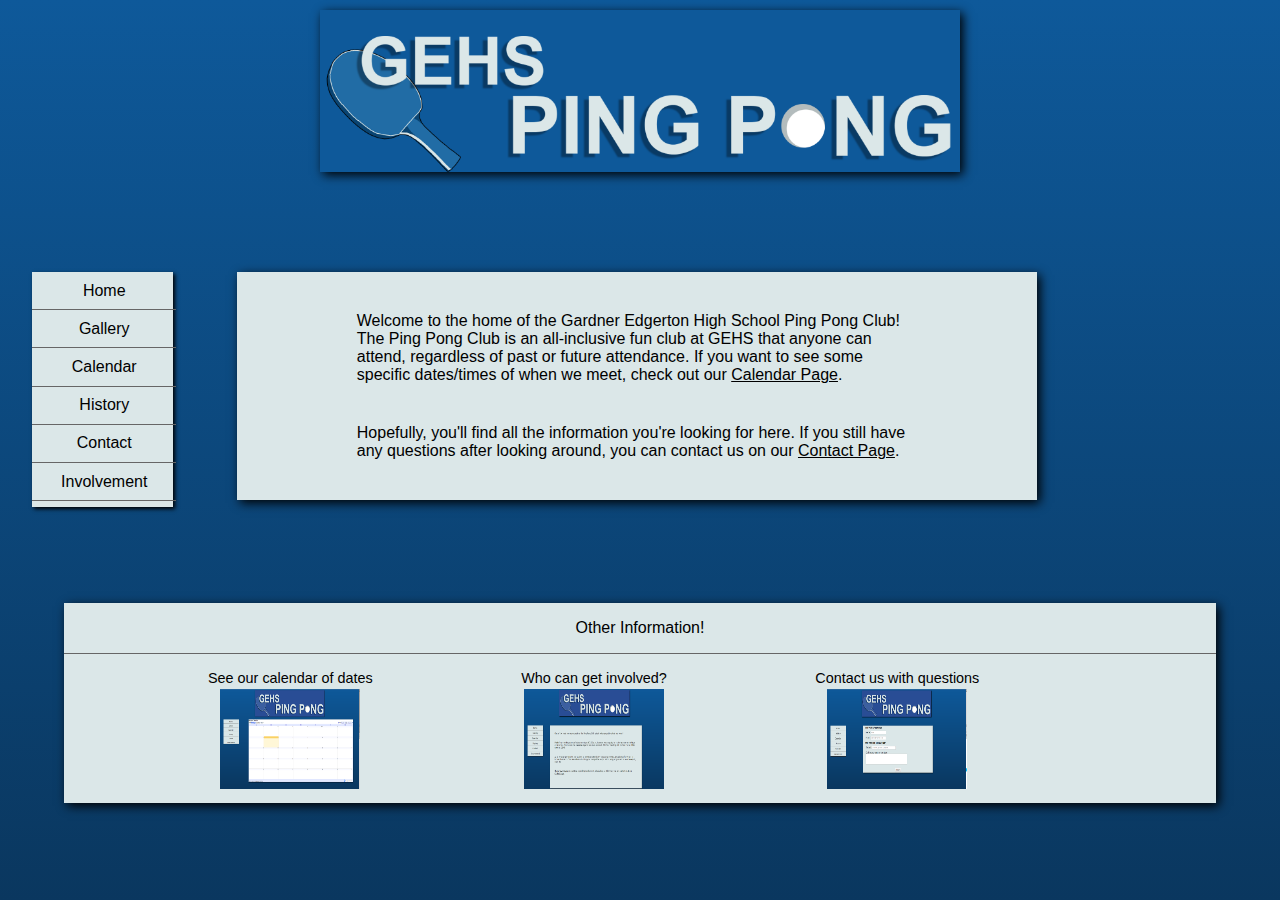
==== commit 38314565: "Adde uhoh for calendar" ====
--- a/index.html
+++ b/index.html
@@ -30,8 +30,8 @@
       </ul>
     </div>
     <div class="contenthome">
-    	<p>Welcome to the home page of the Gardner Edgerton High School Ping Pong Club! The Ping Pong Club is an all-inclusive fun club at GEHS that anyone can attend, regardless of past or future attendance. If you want to see some specific dates/times of when we meet, check out our <a href="calendar.html">Calendar Page</a>.</p>
-        <p>Hopefully, you'll find all the information you're looking for on this site. If you still have any questions after looking around,  you can contact us on our <a href="contact.html">Contact Page</a>.</p>
+    	<p>Welcome to the home of the Gardner Edgerton High School Ping Pong Club! The Ping Pong Club is an all-inclusive fun club at GEHS that anyone can attend, regardless of past or future attendance. If you want to see some specific dates/times of when we meet, check out our <a href="calendar.html">Calendar Page</a>.</p>
+        <p>Hopefully, you'll find all the information you're looking for here. If you still have any questions after looking around,  you can contact us on our <a href="contact.html">Contact Page</a>.</p>
     </div>
     <div id="rightbar">
     	<p id="otherinfo">Other Information!</p>
--- a/css/stylesheet.css
+++ b/css/stylesheet.css
@@ -86,7 +86,7 @@
 .contenthome {
 	display: inline-block;
 	width: 62.5%;
-	height: 30em;
+	height: 35m;
 	float: left;
 	padding: 0;
 	margin: 2.5%;
@@ -118,7 +118,11 @@
 	color: black;	
 }
 .contenthome p {
-	margin: 5%;	
+	display: block;
+	margin: 5%;
+	margin-left: auto;
+	margin-right: auto;	
+	width: 70%;
 }
 #contactform {
 	display: inline-block;
@@ -221,13 +225,22 @@
 }
 
 iframe {
+	position: relative;
 	display: inline-block;
 	width: 75%;
 	height: 600px;
 	margin: 2.5%;
 	box-shadow: 3px 3px 10px #000000;
-}
-
+	z-index: 2;
+}
+#uhoh {
+	position: absolute;
+	width: 35%;	
+	top: 35em;
+	left: 40em;
+	z-index: 1;
+	color: #dbe7e8;
+}
 #rightbar {
 	display: inline-block;
 	float: left;
--- a/css/mobile.css
+++ b/css/mobile.css
@@ -197,7 +197,12 @@
 	margin: 2.5%;
 	box-shadow: 3px 3px 10px #000000;
 }
-
+#uhoh {
+	left: 3.5em;
+	top: 12.5em;
+	font-size: 2.5em;
+	width: 70%;	
+}
 #rightbar {
 	display: block;
 	width: 90%;
